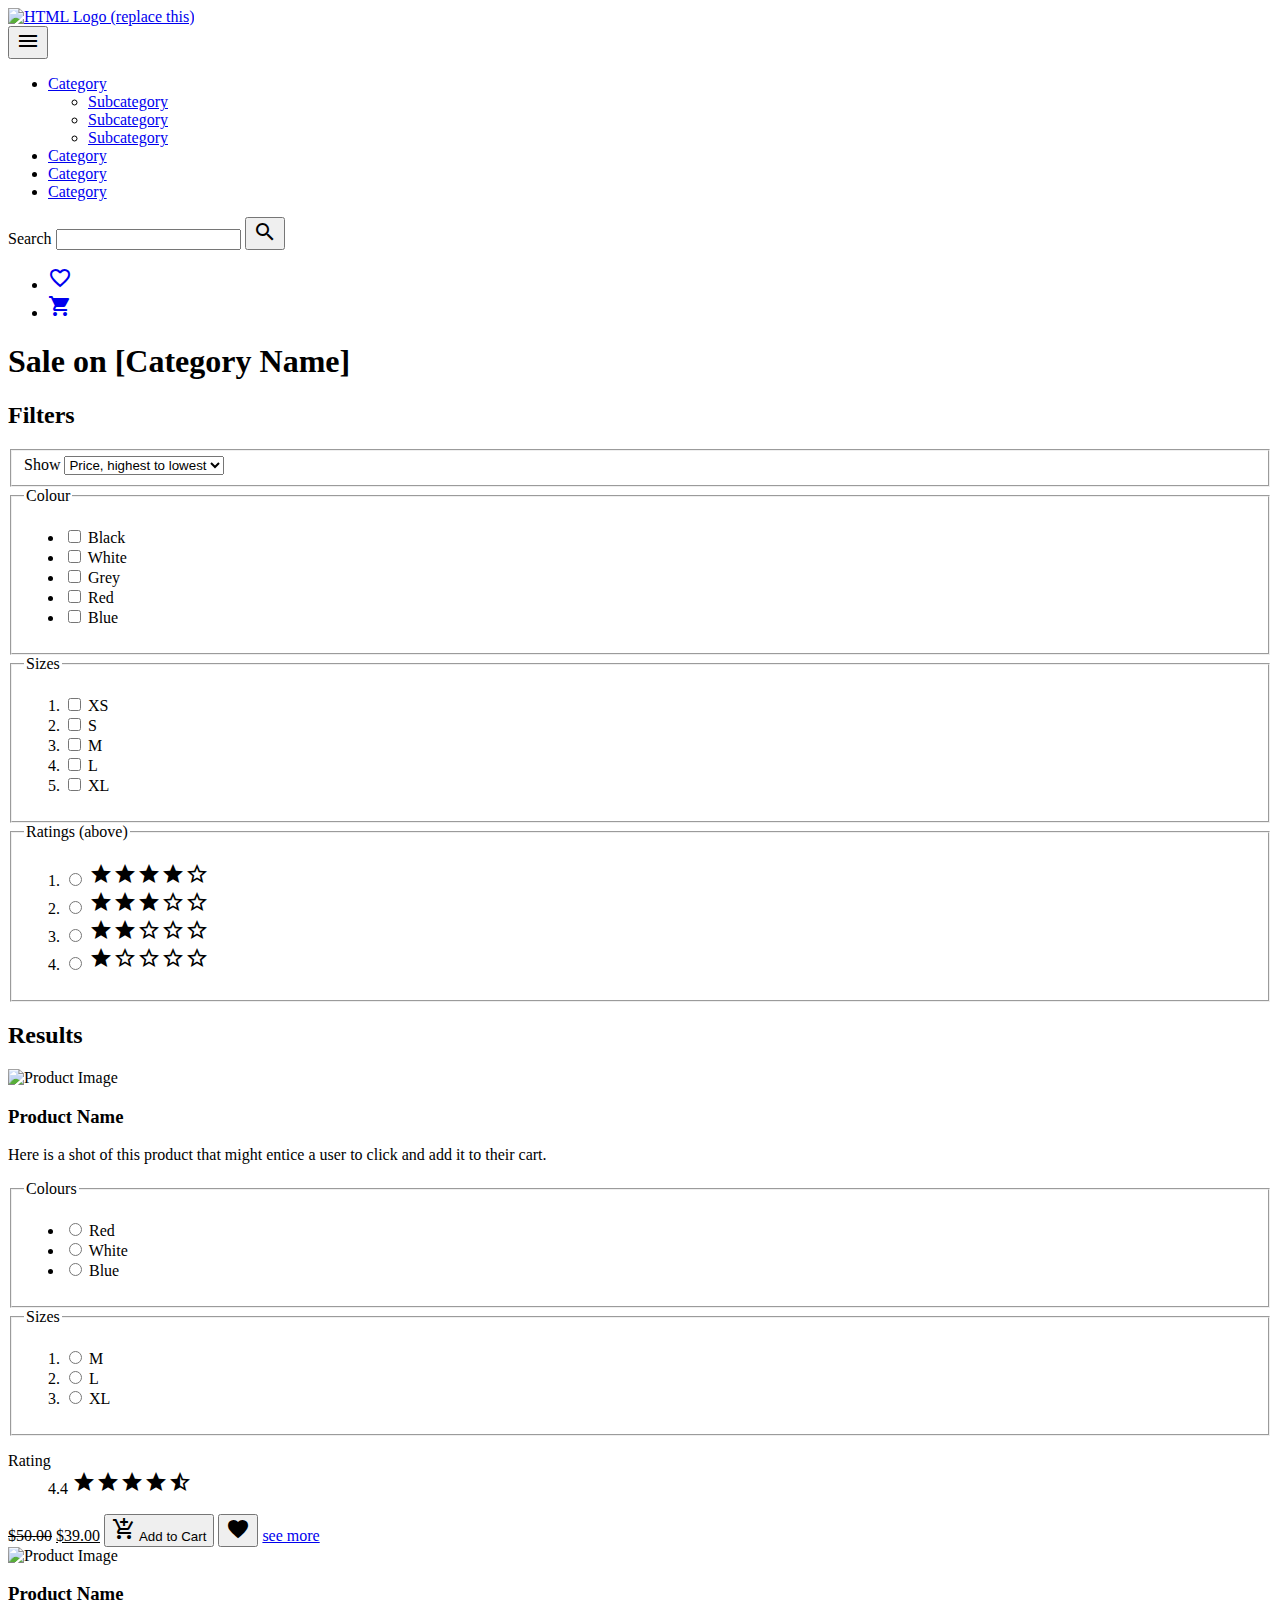
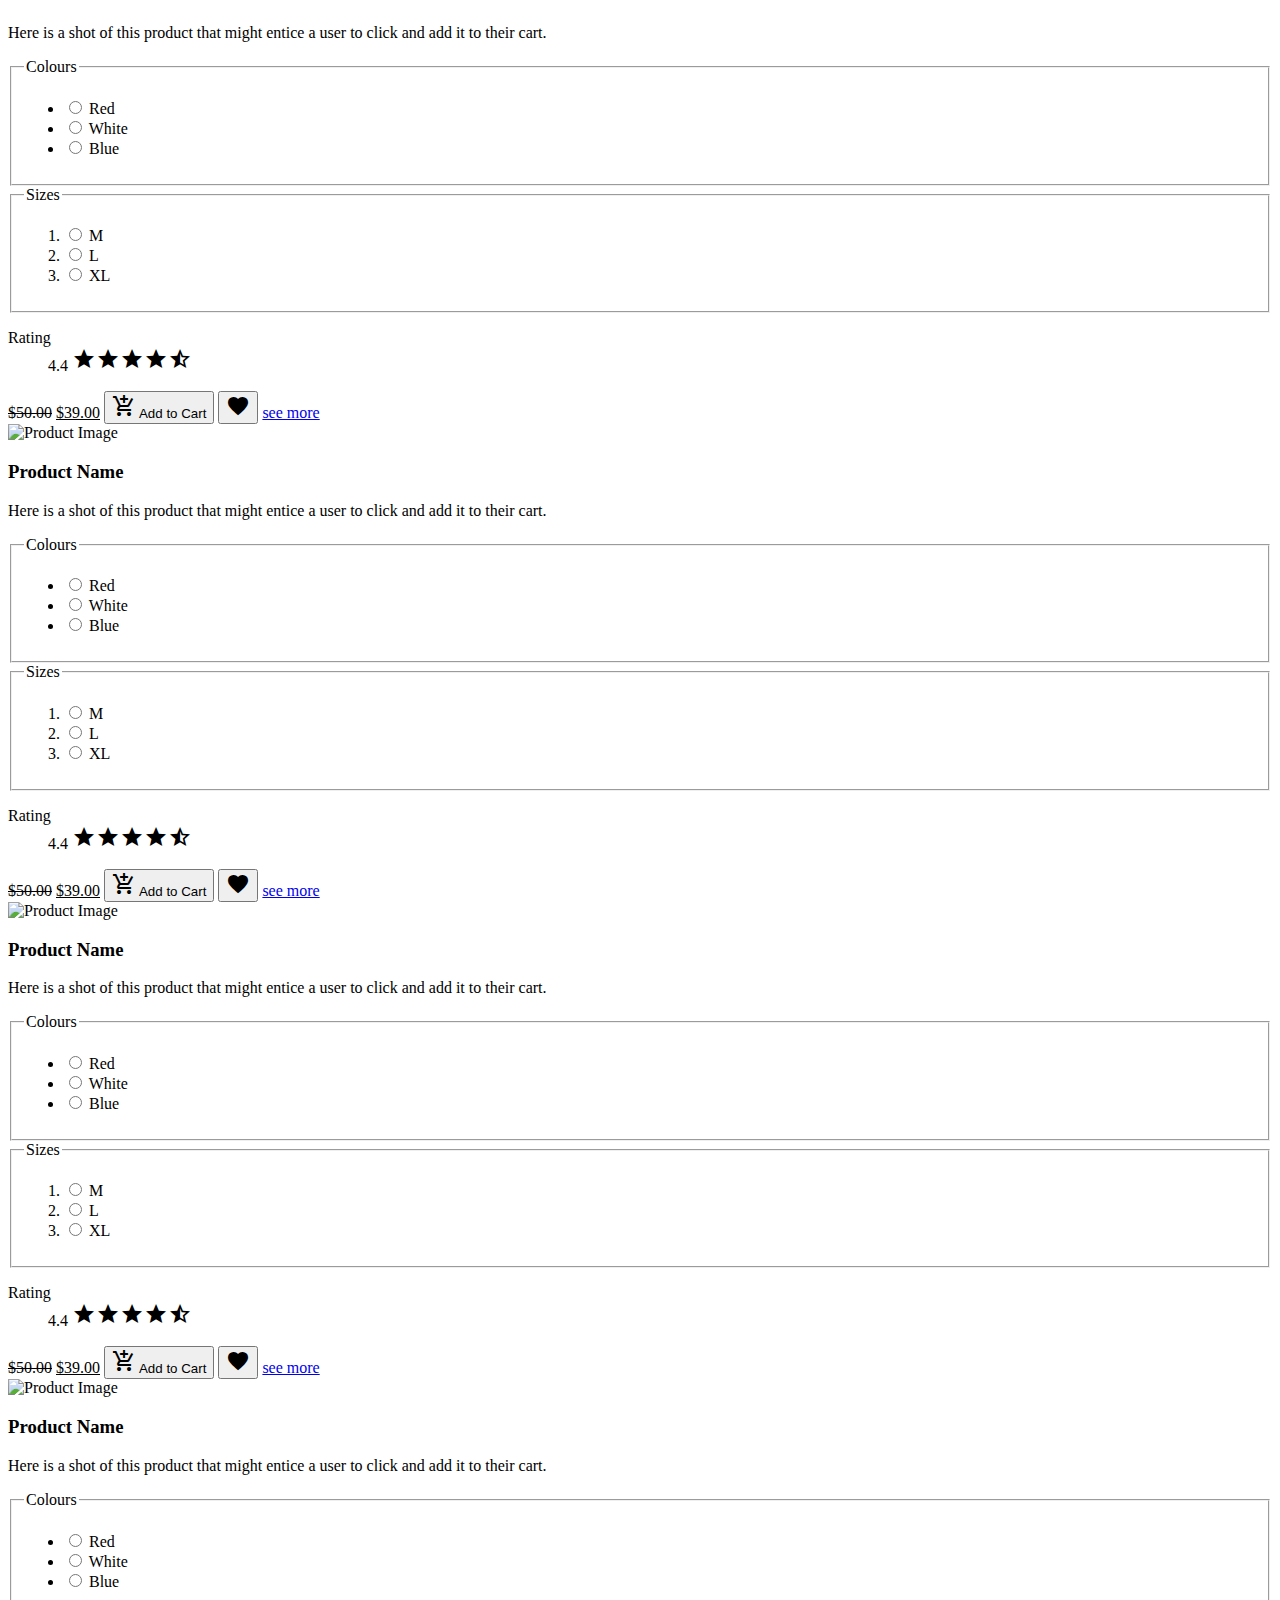
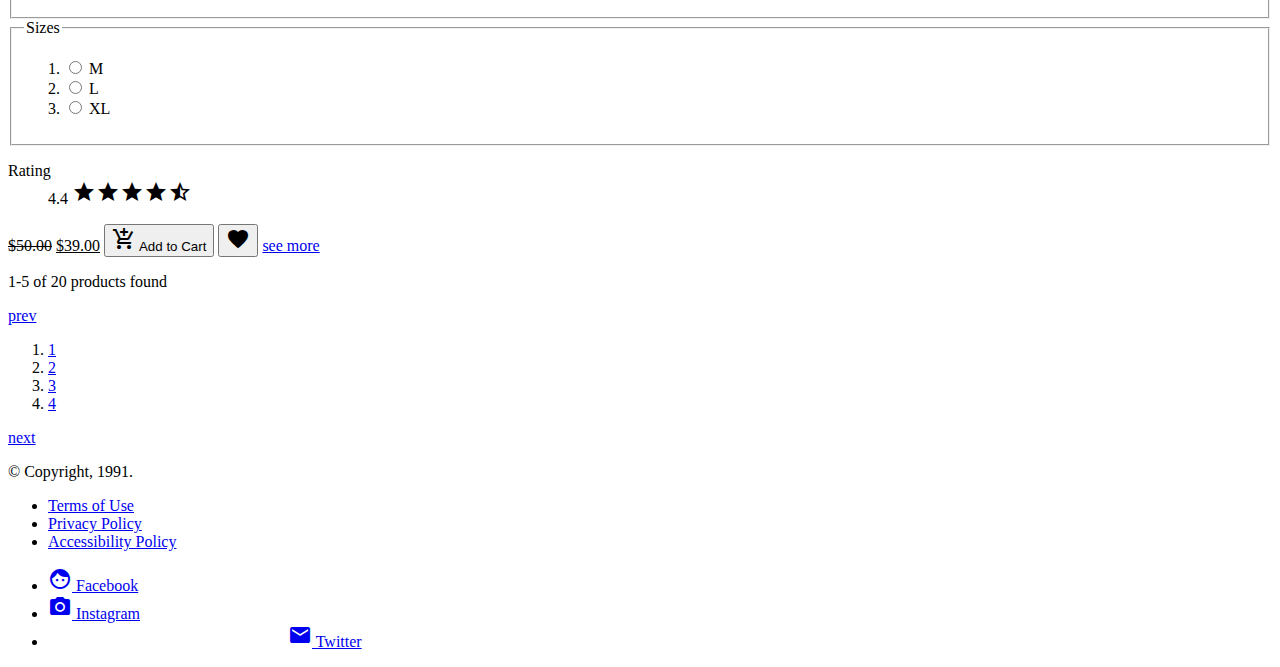
==== index.html @ a8ac1f25 "second commit." ====
<!doctype html>
<html lang="en">
  <head>
    <meta charset="utf-8">
    <meta name="viewport" content="width=device-width, initial-scale=1.0">
    <title>[Document title]</title>
    <meta name="description" content="[A short description]">
    <meta name="author" content="[Your Name]">
    <!-- <link rel="stylesheet" href="css/reset.css"> You may change this "Reset" to "Normalize" if preferred -->
    <link rel="stylesheet" href="https://fonts.googleapis.com/icon?family=Material+Icons">
    <link rel="stylesheet" href="css/index.css">
  </head>
  <body>
    <header>
      <!-- Site logo, replace with your own -->
      <a href="index.html"><img src="img/logo.svg" alt="HTML Logo (replace this)"></a>

      <!-- Navigation menu and toggle button (non-functional) -->
      <nav aria-label="Primary">
        <button type="button">
          <span class="material-icons">menu</span>
        </button>
        <ul>
          <li><a href="#">Category</a>
            <ul>
              <li><a href="#">Subcategory</a></li>
              <li><a href="#">Subcategory</a></li>
              <li><a href="#">Subcategory</a></li>
            </ul>
          </li>
          <li><a href="#">Category</a></li>
          <li><a href="#">Category</a></li>
          <li><a href="#">Category</a></li>
        </ul>
      </nav>

      <!-- Search for a product (non-functional) -->
      <form>
        <label>Search
          <input type="search" name="find" id="find">
        </label>
        <button type="button"><span class="material-icons">search</span></button>
      </form>

      <!-- Additional nav links -->

      <ul>
        <li><a href="#"><span class="material-icons">favorite_border</span></a></li>
        <li><a href="#"><span class="material-icons">shopping_cart</span></a></li>
      </ul>
    </header>

    <main>
      <header>
        <h1>Sale on [Category Name]</h1>

        <!-- Filtering product form -->
        <form>
          <h2>Filters</h2>
          <fieldset>
            <label for="sort">Show</label>
            <select name="sort" id="sort">
              <option value="price-high">Price, highest to lowest</option>
              <option value="price-low">Price, lowest to highest</option>
              <option value="newest">Newest releases</option>
            </select>
          </fieldset>
          <fieldset>
            <legend>Colour</legend>
            <ul>
              <li><input type="checkbox" name="colour" value="black" id="black"> <label for="black">Black</label></li>
              <li><input type="checkbox" name="colour" value="white" id="white"> <label for="white">White</label></li>
              <li><input type="checkbox" name="colour" value="grey" id="grey"> <label for="grey">Grey</label></li>
              <li><input type="checkbox" name="colour" value="red" id="red"> <label for="red">Red</label></li>
              <li><input type="checkbox" name="colour" value="blue" id="blue"> <label for="blue">Blue</label></li>
            </ul>
          </fieldset>
          <fieldset>
            <legend>Sizes</legend>
            <ol>
              <li><input type="checkbox" name="size" value="xs" id="xs"> <label for="xs">XS</label></li>
              <li><input type="checkbox" name="size" value="sm" id="sm"> <label for="sm">S</label></li>
              <li><input type="checkbox" name="size" value="md" id="md"> <label for="md">M</label></li>
              <li><input type="checkbox" name="size" value="lg" id="lg"> <label for="lg">L</label></li>
              <li><input type="checkbox" name="size" value="xl" id="xl"> <label for="xl">XL</label></li>
            </ol>
          </fieldset>
          <fieldset>
            <legend>Ratings (above)</legend>
            <ol>
              <li>
                <input type="radio" name="rating" value="4" id="aboveFour">
                <label for="aboveFour">
                  <span class="material-icons">star</span><span class="material-icons">star</span><span class="material-icons">star</span><span class="material-icons">star</span><span class="material-icons">star_border</span>
                </label>
              </li>
              <li>
                <input type="radio" name="rating" value="3" id="aboveThree">
                <label for="aboveThree">
                  <span class="material-icons">star</span><span class="material-icons">star</span><span class="material-icons">star</span><span class="material-icons">star_border</span><span class="material-icons">star_border</span>
                </label>
              </li>
              <li>
                <input type="radio" name="rating" value="2" id="aboveTwo">
                <label for="aboveTwo">
                  <span class="material-icons">star</span><span class="material-icons">star</span><span class="material-icons">star_border</span><span class="material-icons">star_border</span><span class="material-icons">star_border</span>
                </label>
              </li>
              <li>
                <input type="radio" name="rating" value="1" id="aboveOne">
                <label for="aboveOne">
                  <span class="material-icons">star</span><span class="material-icons">star_border</span><span class="material-icons">star_border</span><span class="material-icons">star_border</span><span class="material-icons">star_border</span>
                </label>
              </li>
            </ol>
          </fieldset>
        </form>
      </header>

      <section>
        <h2>Results</h2>

        <div id="products">
          <!-- Product 1 -->
          <article class="product">
            <header>
              <img src="img/product.jpg" alt="Product Image">
            </header>
            <h3>Product Name</h3>
            <p>Here is a shot of this product that might entice a user to click and add it to their cart.</p>
            <form>
              <fieldset>
                <legend>Colours</legend>
                <ul>
                  <li><label><input type="radio" name="colour" value="r"> <span>Red</span></label></li>
                  <li><label><input type="radio" name="colour" value="w"> <span>White</span></label></li>
                  <li><label><input type="radio" name="colour" value="b"> <span>Blue</span></label></li>
                </ul>
              </fieldset>

              <fieldset>
                <legend>Sizes</legend>
                <ol>
                  <li><label><input type="radio" name="size" value="m"> <span>M</span></label></li>
                  <li><label><input type="radio" name="size" value="l"> <span>L</span></label></li>
                  <li><label><input type="radio" name="size" value="xl"> <span>XL</span></label></li>
                </ol>
              </fieldset>

              <footer>
                <dl>
                  <dt>Rating</dt>
                  <dd>4.4 <span class="material-icons">star</span><span class="material-icons">star</span><span class="material-icons">star</span><span class="material-icons">star</span><span class="material-icons">star_half</span></dd>
                </dl>
                <data value="39"><del>$50.00</del> <ins>$39.00</ins></data>
                <button type="button"><span class="material-icons">add_shopping_cart</span> Add to Cart</button>
                <button type="button"><span class="material-icons">favorite</span></button>
                <a href="#">see more</a>
              </footer>
            </form>
          </article>

          <!-- Product 2 -->
          <article class="product">
            <header>
              <img src="img/product.jpg" alt="Product Image">
            </header>
            <h3>Product Name</h3>
            <p>Here is a shot of this product that might entice a user to click and add it to their cart.</p>
            <form>
              <fieldset>
                <legend>Colours</legend>
                <ul>
                  <li><label><input type="radio" name="colour" value="r"> <span>Red</span></label></li>
                  <li><label><input type="radio" name="colour" value="w"> <span>White</span></label></li>
                  <li><label><input type="radio" name="colour" value="b"> <span>Blue</span></label></li>
                </ul>
              </fieldset>

              <fieldset>
                <legend>Sizes</legend>
                <ol>
                  <li><label><input type="radio" name="size" value="m"> <span>M</span></label></li>
                  <li><label><input type="radio" name="size" value="l"> <span>L</span></label></li>
                  <li><label><input type="radio" name="size" value="xl"> <span>XL</span></label></li>
                </ol>
              </fieldset>

              <footer>
                <dl>
                  <dt>Rating</dt>
                  <dd>4.4 <span class="material-icons">star</span><span class="material-icons">star</span><span class="material-icons">star</span><span class="material-icons">star</span><span class="material-icons">star_half</span></dd>
                </dl>
                <data value="39"><del>$50.00</del> <ins>$39.00</ins></data>
                <button type="button"><span class="material-icons">add_shopping_cart</span> Add to Cart</button>
                <button type="button"><span class="material-icons">favorite</span></button>
                <a href="#">see more</a>
              </footer>
            </form>
          </article>

          <!-- Product 3 -->
          <article class="product">
            <header>
              <img src="img/product.jpg" alt="Product Image">
            </header>
            <h3>Product Name</h3>
            <p>Here is a shot of this product that might entice a user to click and add it to their cart.</p>
            <form>
              <fieldset>
                <legend>Colours</legend>
                <ul>
                  <li><label><input type="radio" name="colour" value="r"> <span>Red</span></label></li>
                  <li><label><input type="radio" name="colour" value="w"> <span>White</span></label></li>
                  <li><label><input type="radio" name="colour" value="b"> <span>Blue</span></label></li>
                </ul>
              </fieldset>

              <fieldset>
                <legend>Sizes</legend>
                <ol>
                  <li><label><input type="radio" name="size" value="m"> <span>M</span></label></li>
                  <li><label><input type="radio" name="size" value="l"> <span>L</span></label></li>
                  <li><label><input type="radio" name="size" value="xl"> <span>XL</span></label></li>
                </ol>
              </fieldset>

              <footer>
                <dl>
                  <dt>Rating</dt>
                  <dd>4.4 <span class="material-icons">star</span><span class="material-icons">star</span><span class="material-icons">star</span><span class="material-icons">star</span><span class="material-icons">star_half</span></dd>
                </dl>
                <data value="39"><del>$50.00</del> <ins>$39.00</ins></data>
                <button type="button"><span class="material-icons">add_shopping_cart</span> Add to Cart</button>
                <button type="button"><span class="material-icons">favorite</span></button>
                <a href="#">see more</a>
              </footer>
            </form>
          </article>
    
          <!-- Product 4 -->
          <article class="product">
            <header>
              <img src="img/product.jpg" alt="Product Image">
            </header>
            <h3>Product Name</h3>
            <p>Here is a shot of this product that might entice a user to click and add it to their cart.</p>
            <form>
              <fieldset>
                <legend>Colours</legend>
                <ul>
                  <li><label><input type="radio" name="colour" value="r"> <span>Red</span></label></li>
                  <li><label><input type="radio" name="colour" value="w"> <span>White</span></label></li>
                  <li><label><input type="radio" name="colour" value="b"> <span>Blue</span></label></li>
                </ul>
              </fieldset>

              <fieldset>
                <legend>Sizes</legend>
                <ol>
                  <li><label><input type="radio" name="size" value="m"> <span>M</span></label></li>
                  <li><label><input type="radio" name="size" value="l"> <span>L</span></label></li>
                  <li><label><input type="radio" name="size" value="xl"> <span>XL</span></label></li>
                </ol>
              </fieldset>

              <footer>
                <dl>
                  <dt>Rating</dt>
                  <dd>4.4 <span class="material-icons">star</span><span class="material-icons">star</span><span class="material-icons">star</span><span class="material-icons">star</span><span class="material-icons">star_half</span></dd>
                </dl>
                <data value="39"><del>$50.00</del> <ins>$39.00</ins></data>
                <button type="button"><span class="material-icons">add_shopping_cart</span> Add to Cart</button>
                <button type="button"><span class="material-icons">favorite</span></button>
                <a href="#">see more</a>
              </footer>
            </form>
          </article>

          <!-- Product 5 -->
          <article class="product">
            <header>
              <img src="img/product.jpg" alt="Product Image">
            </header>
            <h3>Product Name</h3>
            <p>Here is a shot of this product that might entice a user to click and add it to their cart.</p>
            <form>
              <fieldset>
                <legend>Colours</legend>
                <ul>
                  <li><label><input type="radio" name="colour" value="r"> <span>Red</span></label></li>
                  <li><label><input type="radio" name="colour" value="w"> <span>White</span></label></li>
                  <li><label><input type="radio" name="colour" value="b"> <span>Blue</span></label></li>
                </ul>
              </fieldset>

              <fieldset>
                <legend>Sizes</legend>
                <ol>
                  <li><label><input type="radio" name="size" value="m"> <span>M</span></label></li>
                  <li><label><input type="radio" name="size" value="l"> <span>L</span></label></li>
                  <li><label><input type="radio" name="size" value="xl"> <span>XL</span></label></li>
                </ol>
              </fieldset>

              <footer>
                <dl>
                  <dt>Rating</dt>
                  <dd>4.4 <span class="material-icons">star</span><span class="material-icons">star</span><span class="material-icons">star</span><span class="material-icons">star</span><span class="material-icons">star_half</span></dd>
                </dl>
                <data value="39"><del>$50.00</del> <ins>$39.00</ins></data>
                <button type="button"><span class="material-icons">add_shopping_cart</span> Add to Cart</button>
                <button type="button"><span class="material-icons">favorite</span></button>
                <a href="#">see more</a>
              </footer>
            </form>
          </article>
        </div>
      </section>

      <footer>
        <p>1-5 of 20 products found</p>
        <nav aria-label="Product Pages">
          <a href="#" aria-label="Previous page">prev</a>
          <ol>
            <li><a href="#" aria-label="Current Page, Page 1" aria-current="true">1</a></li>
            <li><a href="#" aria-label="Page 2">2</a></li>
            <li><a href="#" aria-label="Page 3">3</a></li>
            <li><a href="#" aria-label="Page 4">4</a></li>
          </ol>
          <a href="#" aria-label="Next page">next</a>
        </nav>
      </footer>
    </main>

    <footer>
      <p>&copy; Copyright, 1991.</p>
      <nav aria-label="Legal">
        <ul>
          <li><a href="#">Terms of Use</a></li>
          <li><a href="#">Privacy Policy</a></li>
          <li><a href="#">Accessibility Policy</a></li>
        </ul>
      </nav>
      <ul>
        <li><a href="#"><span class="material-icons">face</span> Facebook</a></li>
        <li><a href="#"><span class="material-icons">camera_alt</span> Instagram</a></li>
        <li><a href="#"><span class="material-icons">alternate_email</span> Twitter</a></li>
      </ul>
    </footer>

    <script src="js/index.js"></script>
  </body>
</html>
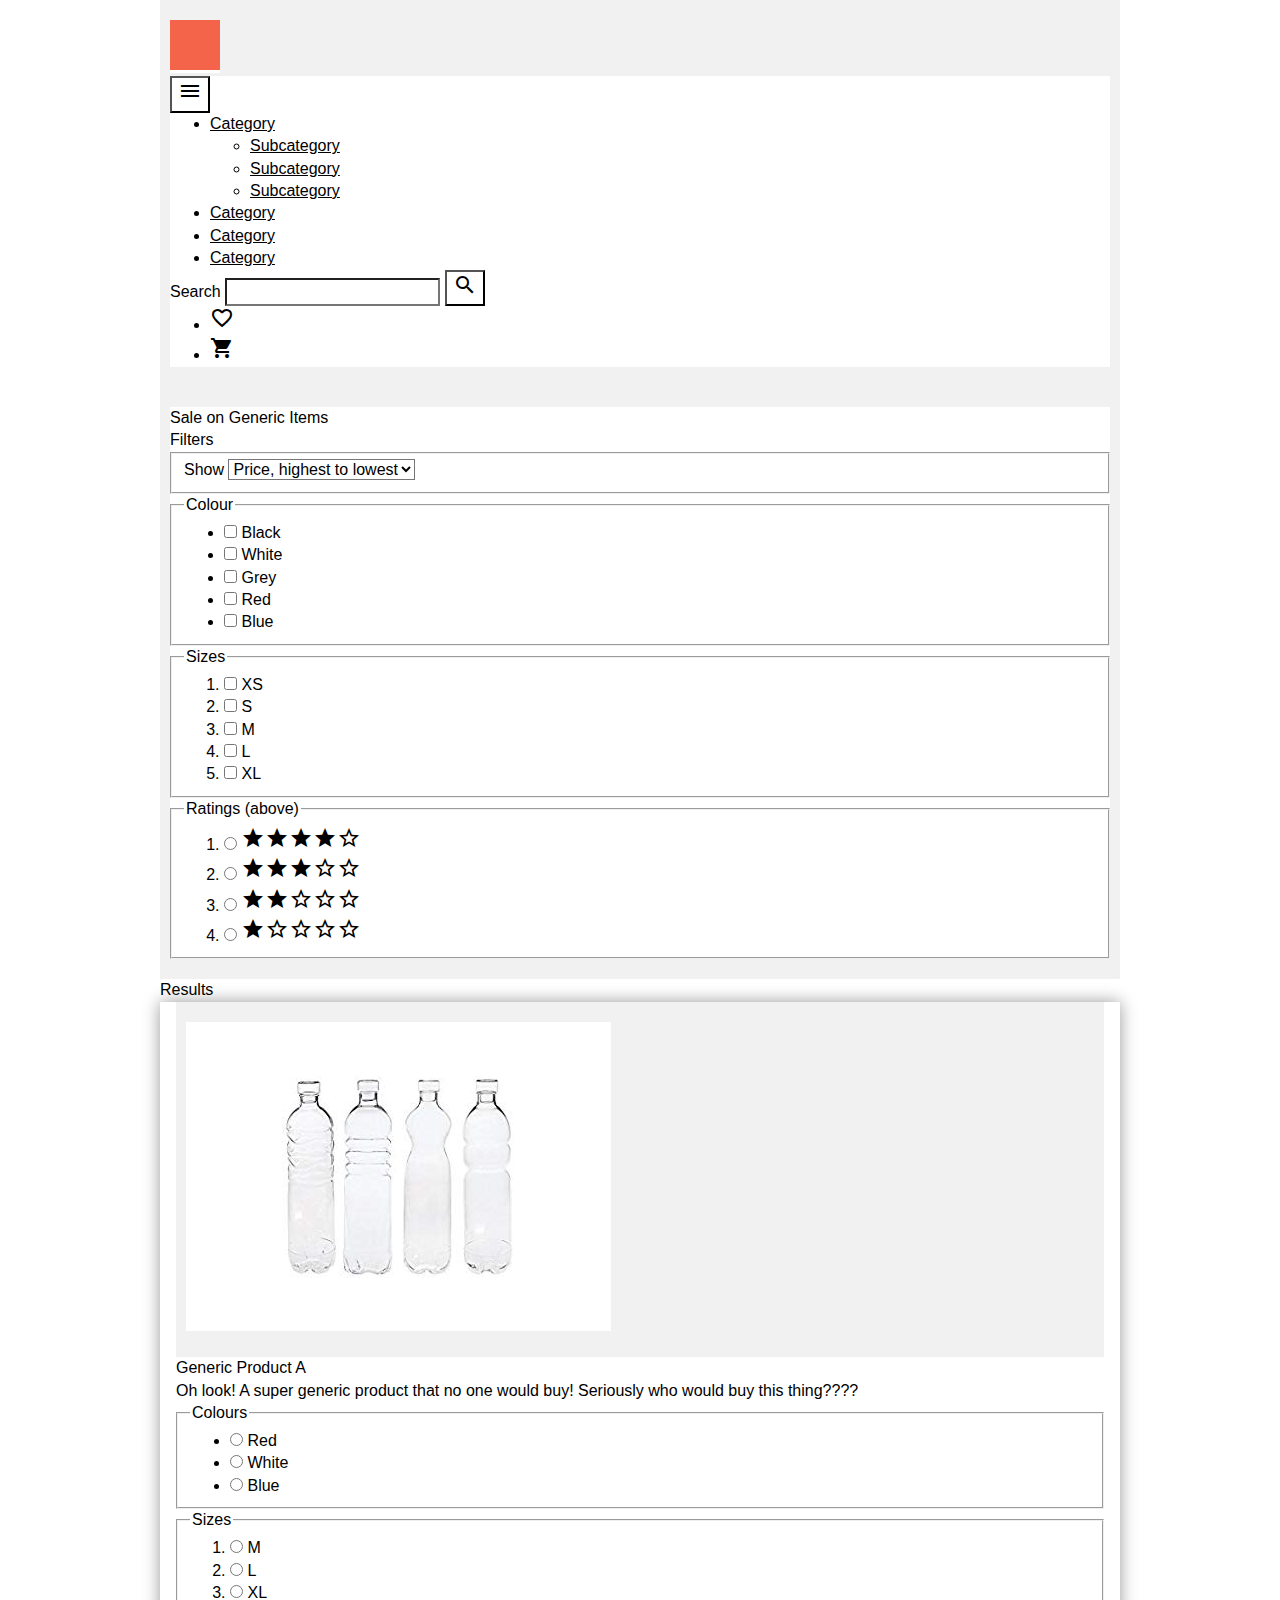
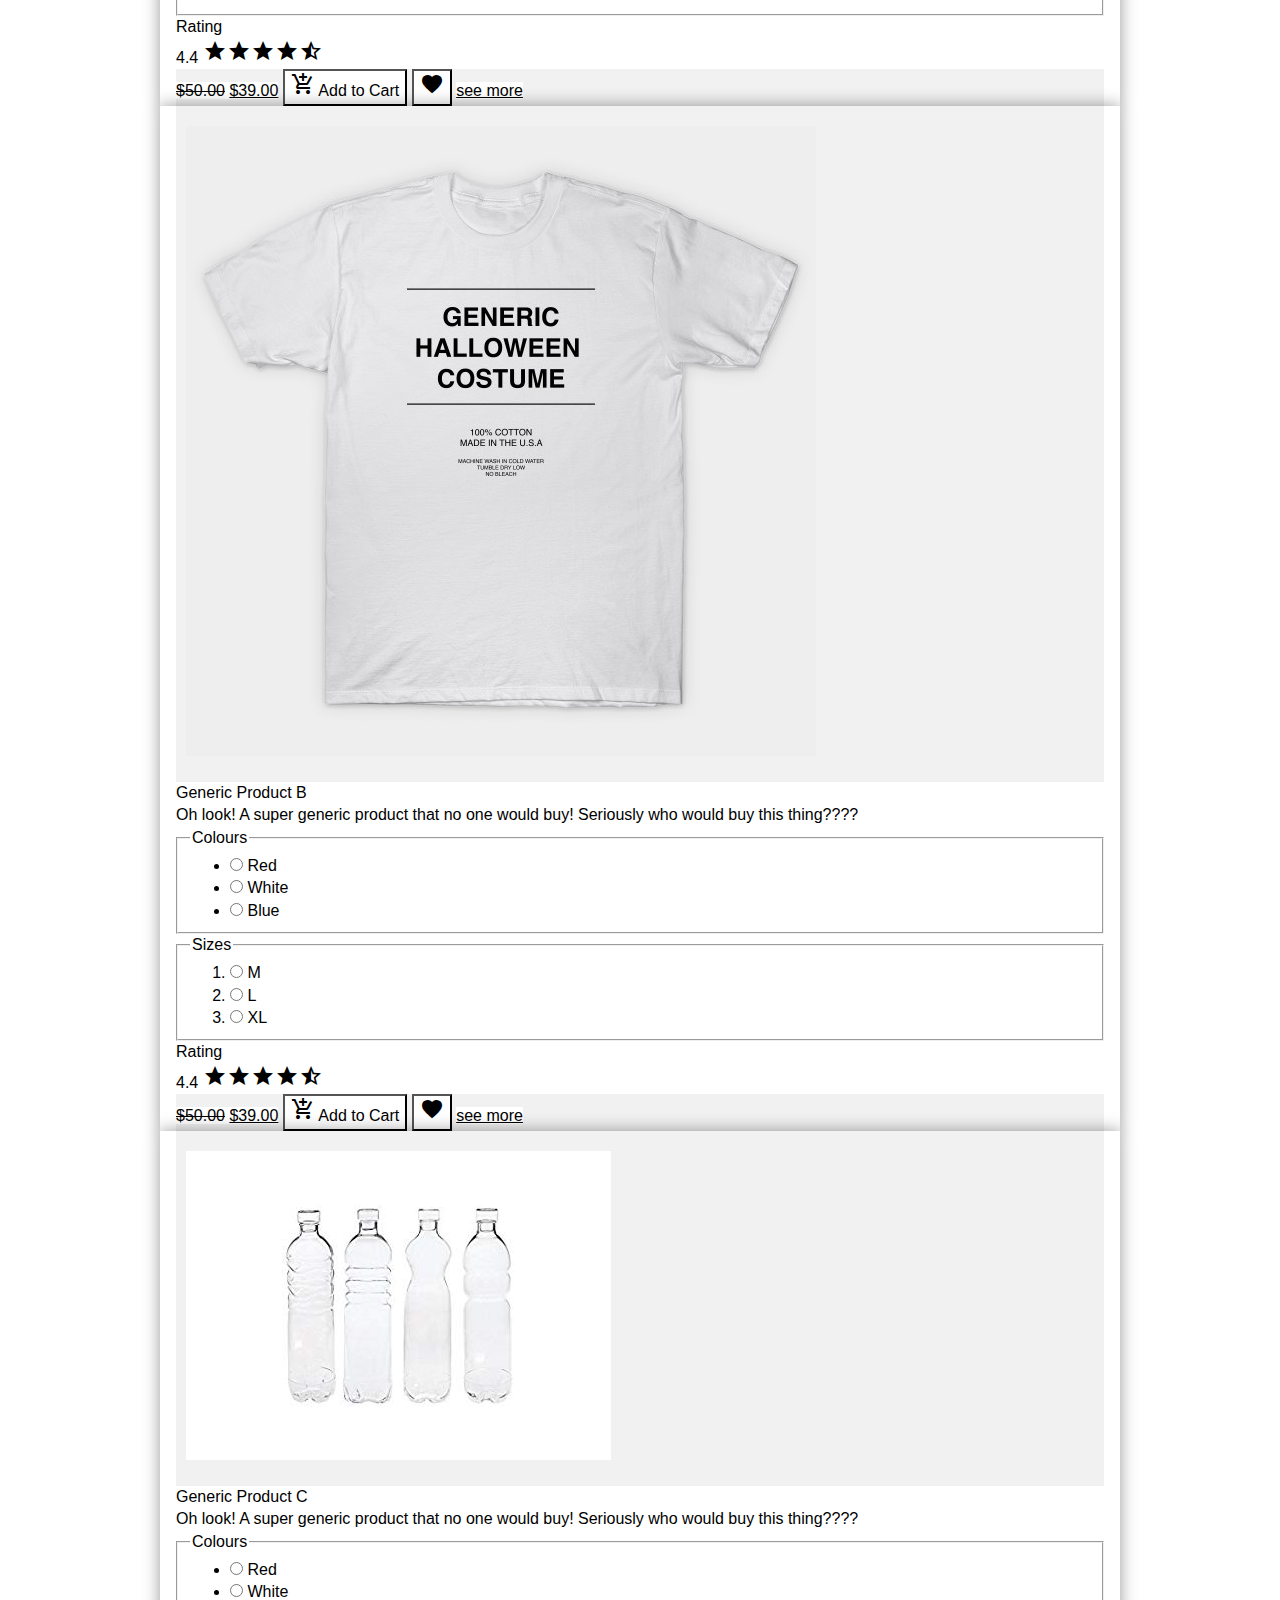
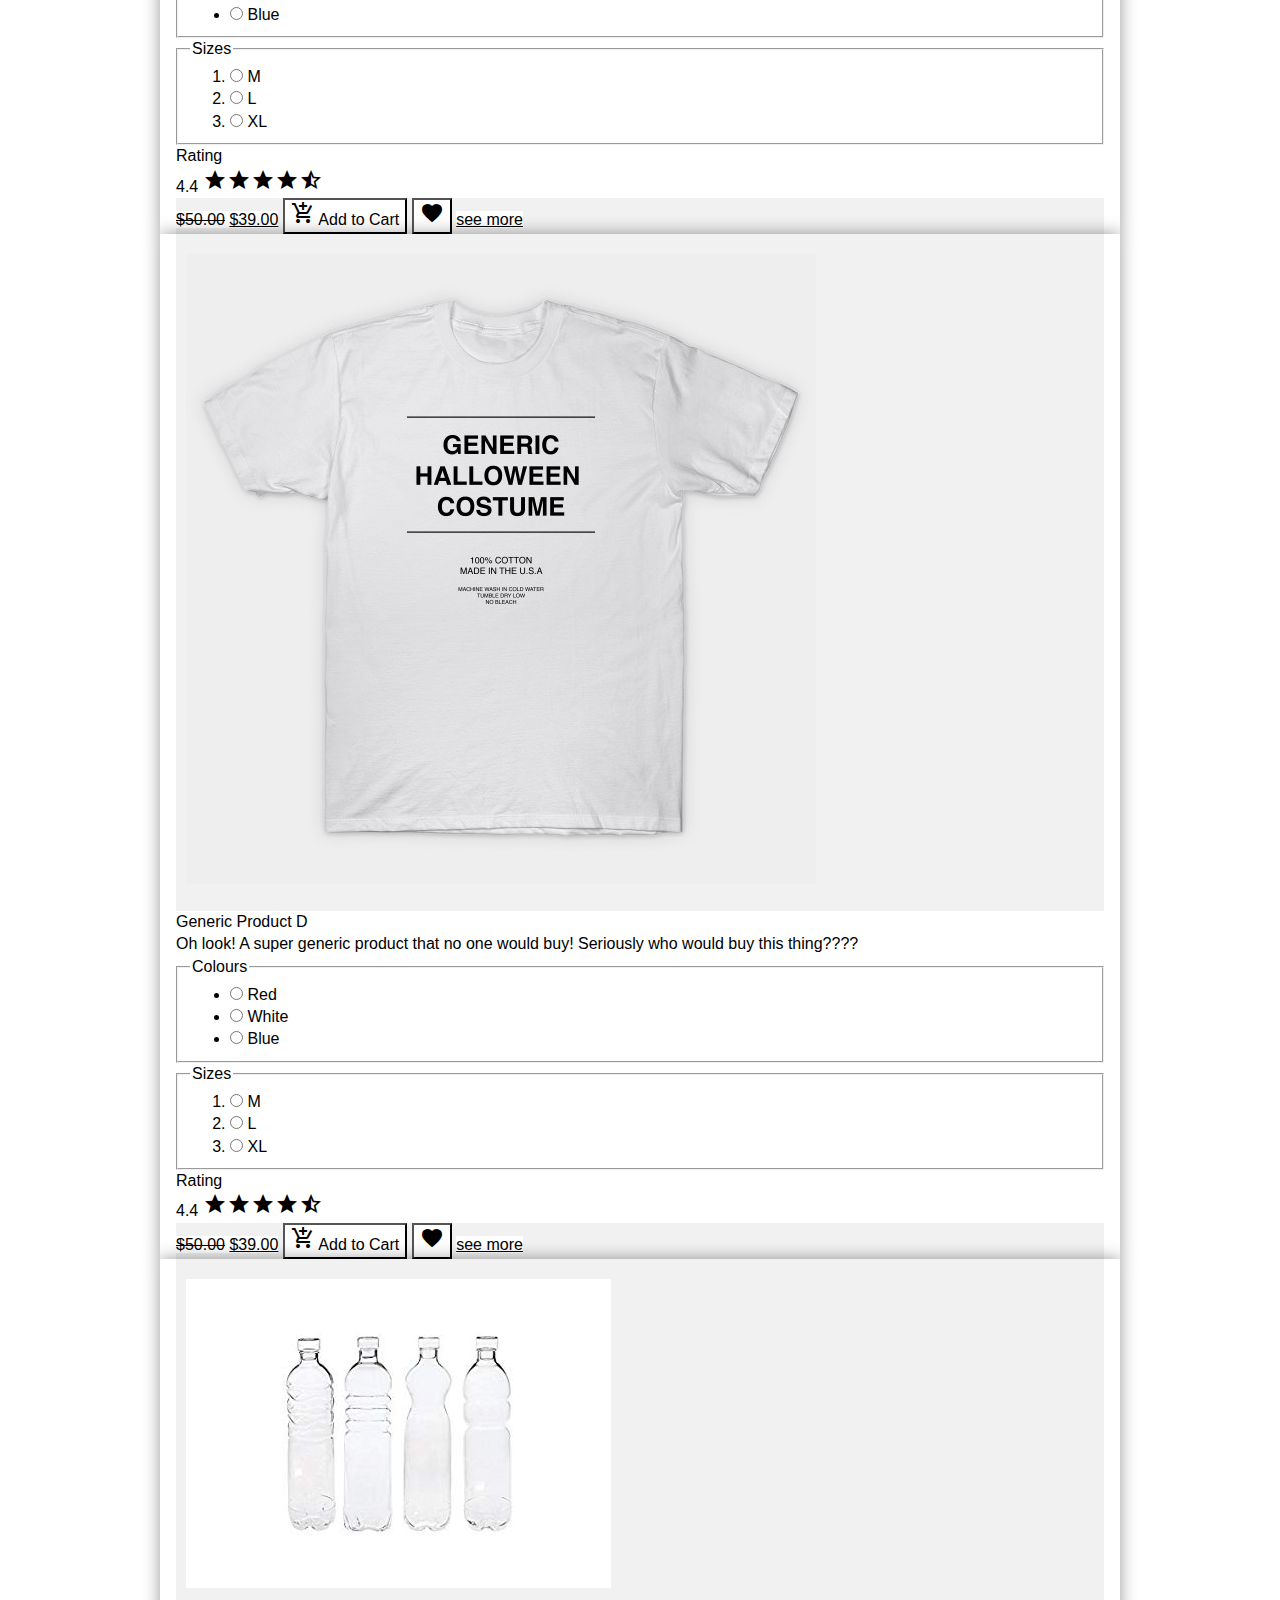
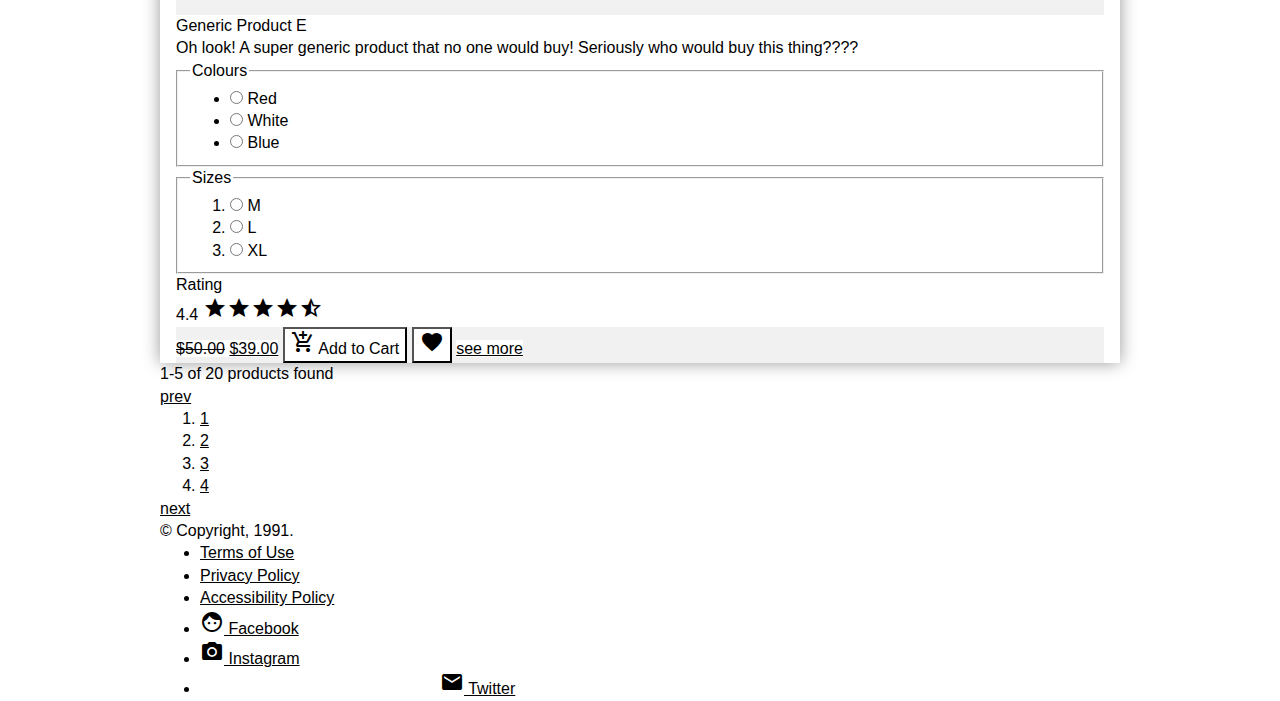
==== commit 2254daf9: "salvaged first." ====
--- a/index.html
+++ b/index.html
@@ -3,17 +3,17 @@
   <head>
     <meta charset="utf-8">
     <meta name="viewport" content="width=device-width, initial-scale=1.0">
-    <title>[Document title]</title>
-    <meta name="description" content="[A short description]">
-    <meta name="author" content="[Your Name]">
-    <!-- <link rel="stylesheet" href="css/reset.css"> You may change this "Reset" to "Normalize" if preferred -->
+    <title>General Store</title>
+    <meta name="description" content="A general store that sells generic items, like t-shirts and water bottles">
+    <meta name="author" content="AJ Radianti">
+    <!-- <link rel="stylesheet" href="css/reset.css"> -->
     <link rel="stylesheet" href="https://fonts.googleapis.com/icon?family=Material+Icons">
     <link rel="stylesheet" href="css/index.css">
   </head>
   <body>
     <header>
-      <!-- Site logo, replace with your own -->
-      <a href="index.html"><img src="img/logo.svg" alt="HTML Logo (replace this)"></a>
+      <!-- LOGO -->
+      <a href="index.html"><img src="img/logo50x50.png" alt="General Store"></a>
 
       <!-- Navigation menu and toggle button (non-functional) -->
       <nav aria-label="Primary">
@@ -52,7 +52,7 @@
 
     <main>
       <header>
-        <h1>Sale on [Category Name]</h1>
+        <h1>Sale on Generic Items</h1>
 
         <!-- Filtering product form -->
         <form>
@@ -124,10 +124,10 @@
           <!-- Product 1 -->
           <article class="product">
             <header>
-              <img src="img/product.jpg" alt="Product Image">
-            </header>
-            <h3>Product Name</h3>
-            <p>Here is a shot of this product that might entice a user to click and add it to their cart.</p>
+              <img src="img/product-a.jpg" alt="Product Image">
+            </header>
+            <h3>Generic Product A</h3>
+            <p>Oh look! A super generic product that no one would buy! Seriously who would buy this thing????</p>
             <form>
               <fieldset>
                 <legend>Colours</legend>
@@ -163,10 +163,10 @@
           <!-- Product 2 -->
           <article class="product">
             <header>
-              <img src="img/product.jpg" alt="Product Image">
-            </header>
-            <h3>Product Name</h3>
-            <p>Here is a shot of this product that might entice a user to click and add it to their cart.</p>
+              <img src="img/product-b.jpg" alt="Product Image">
+            </header>
+            <h3>Generic Product B</h3>
+            <p>Oh look! A super generic product that no one would buy! Seriously who would buy this thing????</p>
             <form>
               <fieldset>
                 <legend>Colours</legend>
@@ -202,10 +202,10 @@
           <!-- Product 3 -->
           <article class="product">
             <header>
-              <img src="img/product.jpg" alt="Product Image">
-            </header>
-            <h3>Product Name</h3>
-            <p>Here is a shot of this product that might entice a user to click and add it to their cart.</p>
+              <img src="img/product-a.jpg" alt="Product Image">
+            </header>
+            <h3>Generic Product C</h3>
+            <p>Oh look! A super generic product that no one would buy! Seriously who would buy this thing????</p>
             <form>
               <fieldset>
                 <legend>Colours</legend>
@@ -241,10 +241,10 @@
           <!-- Product 4 -->
           <article class="product">
             <header>
-              <img src="img/product.jpg" alt="Product Image">
-            </header>
-            <h3>Product Name</h3>
-            <p>Here is a shot of this product that might entice a user to click and add it to their cart.</p>
+              <img src="img/product-b.jpg" alt="Product Image">
+            </header>
+            <h3>Generic Product D</h3>
+            <p>Oh look! A super generic product that no one would buy! Seriously who would buy this thing????</p>
             <form>
               <fieldset>
                 <legend>Colours</legend>
@@ -280,10 +280,10 @@
           <!-- Product 5 -->
           <article class="product">
             <header>
-              <img src="img/product.jpg" alt="Product Image">
-            </header>
-            <h3>Product Name</h3>
-            <p>Here is a shot of this product that might entice a user to click and add it to their cart.</p>
+              <img src="img/product-a.jpg" alt="Product Image">
+            </header>
+            <h3>Generic Product E</h3>
+            <p>Oh look! A super generic product that no one would buy! Seriously who would buy this thing????</p>
             <form>
               <fieldset>
                 <legend>Colours</legend>
--- a/css/index.css
+++ b/css/index.css
@@ -0,0 +1,112 @@
+/* general */
+
+* {
+    background: white;
+    color: black;
+    font: 1em/1.4em helvetica, sans-serif;    
+    margin: 0;
+}
+
+
+
+
+
+
+
+/* top bar */
+
+
+
+
+/* products */
+body {
+    background-color: #ddd;
+    color: #111;
+    font: 1em helvetica, arial, sans-serif;
+  }
+
+.products {
+    display: grid;
+    grid-gap: 1em;
+}
+  
+.column-view {
+    grid-template-columns: 1fr 1fr;
+}
+  
+.product {
+    background-color: #fff;
+    padding: 0 1em;
+    /* margin: 1em 0; */
+    overflow: hidden;
+    box-shadow: 0 0 1em rgba(0,0,0,0.4);
+    position: relative;
+}
+
+
+
+header {
+	overflow: hidden;
+	background-color: #f1f1f1;
+	padding: 20px 10px;
+}
+ 
+.header a {
+	float: left;
+	text-align: center;
+	text-decoration: none;
+	font-size: 18px;
+	line-height: 25px;
+	color: black;
+	border-radius: 0;
+	padding: 12px;
+}
+  
+#logo {
+	font-size: 25px;
+	font-weight: bold;
+}
+  
+.header a:hover {
+	background-color: green;
+	color: white;
+}
+  
+.header a.active {
+	background-color: white;
+	color: gray;
+}
+  
+.header-right {
+	float: right;
+}
+
+footer {
+	background-color: #f1f1f1;
+}
+/* Mobile Styles */
+@media only screen and (max-width: 400px) {
+	.header a {
+		float: none;
+		display: block;
+		text-align: center;
+	}
+	.header-right {
+		float: none;
+	}
+	main {
+		width: 300px;
+	}
+
+	footer {
+		width: 300px;
+	}
+}
+
+/* Desktop Styles */
+@media only screen and (min-width: 961px) {
+	body {
+		width: 960px;
+		margin: 0 auto;
+	}
+}
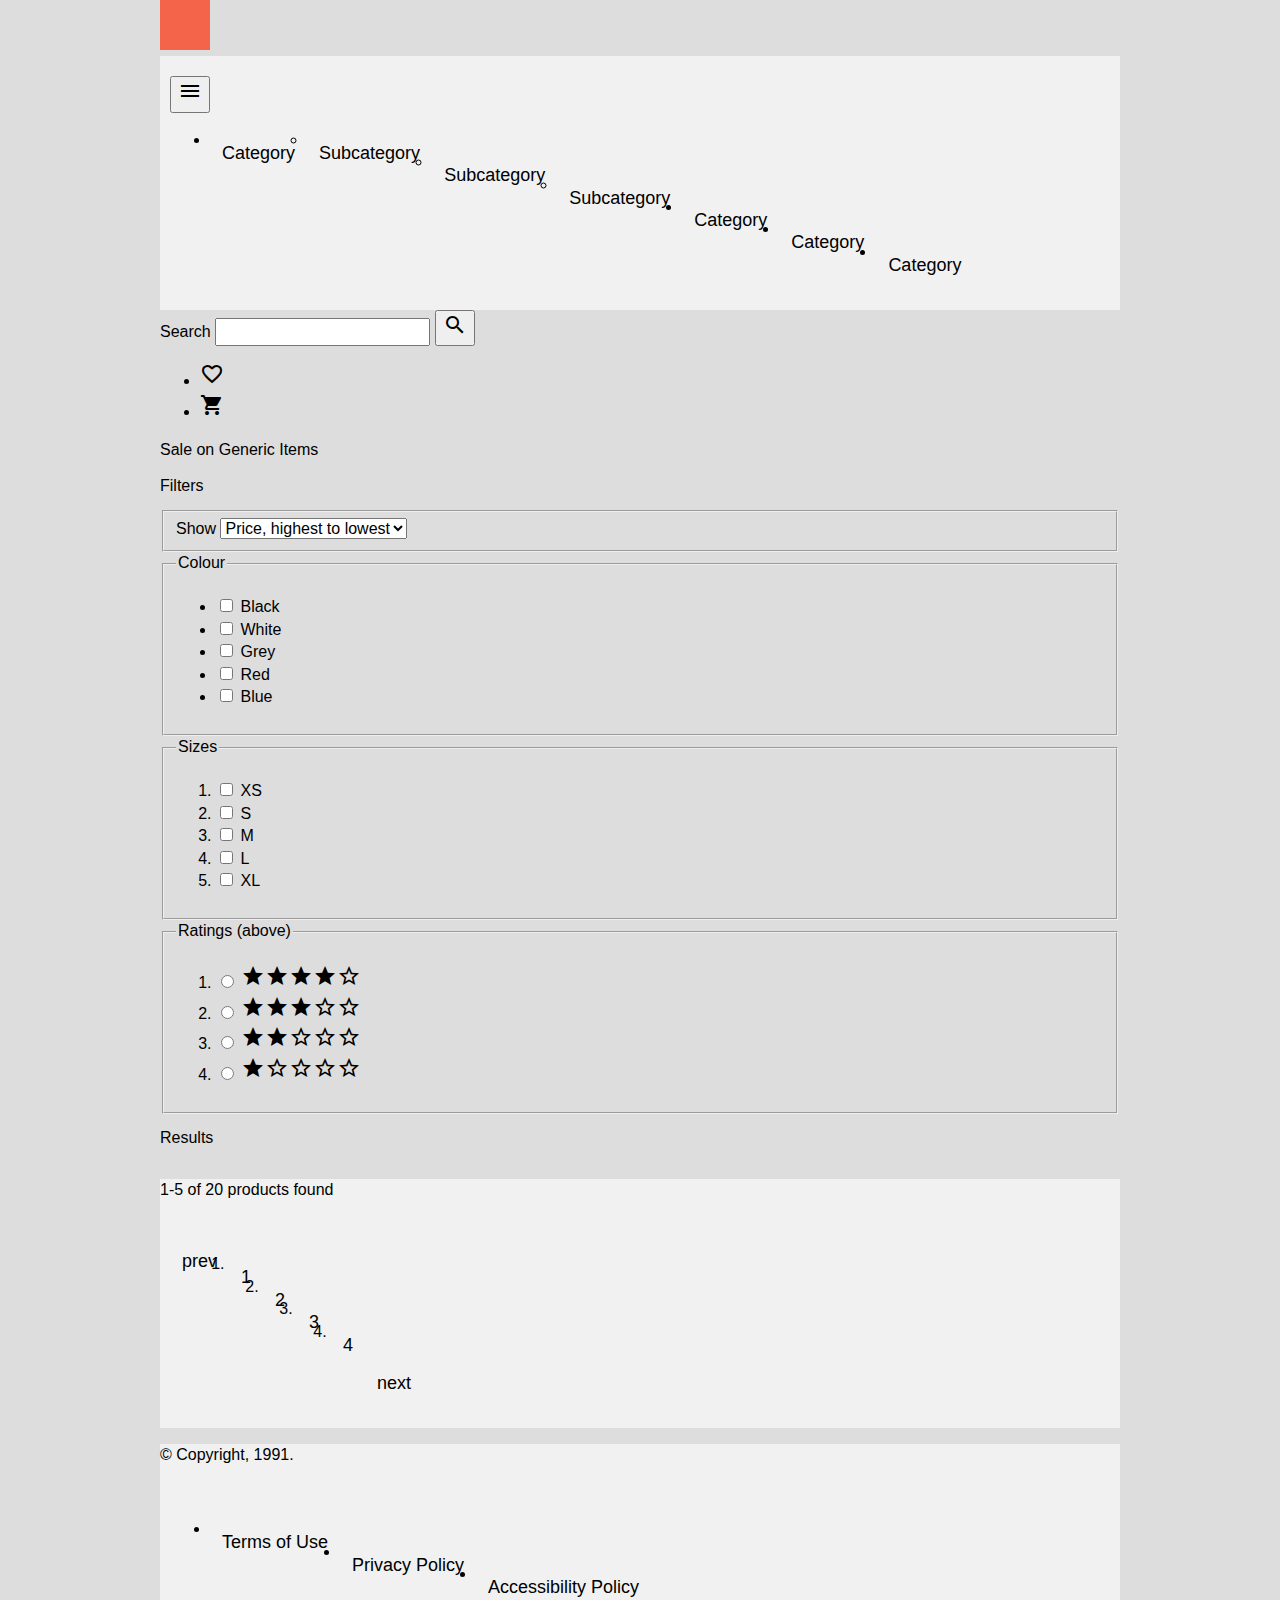
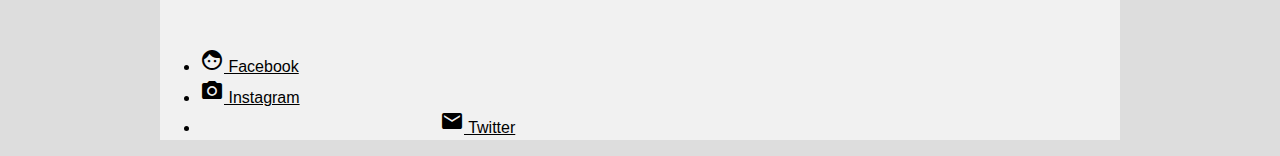
==== commit d08f6634: "final commit????" ====
--- a/index.html
+++ b/index.html
@@ -119,203 +119,7 @@
 
       <section>
         <h2>Results</h2>
-
-        <div id="products">
-          <!-- Product 1 -->
-          <article class="product">
-            <header>
-              <img src="img/product-a.jpg" alt="Product Image">
-            </header>
-            <h3>Generic Product A</h3>
-            <p>Oh look! A super generic product that no one would buy! Seriously who would buy this thing????</p>
-            <form>
-              <fieldset>
-                <legend>Colours</legend>
-                <ul>
-                  <li><label><input type="radio" name="colour" value="r"> <span>Red</span></label></li>
-                  <li><label><input type="radio" name="colour" value="w"> <span>White</span></label></li>
-                  <li><label><input type="radio" name="colour" value="b"> <span>Blue</span></label></li>
-                </ul>
-              </fieldset>
-
-              <fieldset>
-                <legend>Sizes</legend>
-                <ol>
-                  <li><label><input type="radio" name="size" value="m"> <span>M</span></label></li>
-                  <li><label><input type="radio" name="size" value="l"> <span>L</span></label></li>
-                  <li><label><input type="radio" name="size" value="xl"> <span>XL</span></label></li>
-                </ol>
-              </fieldset>
-
-              <footer>
-                <dl>
-                  <dt>Rating</dt>
-                  <dd>4.4 <span class="material-icons">star</span><span class="material-icons">star</span><span class="material-icons">star</span><span class="material-icons">star</span><span class="material-icons">star_half</span></dd>
-                </dl>
-                <data value="39"><del>$50.00</del> <ins>$39.00</ins></data>
-                <button type="button"><span class="material-icons">add_shopping_cart</span> Add to Cart</button>
-                <button type="button"><span class="material-icons">favorite</span></button>
-                <a href="#">see more</a>
-              </footer>
-            </form>
-          </article>
-
-          <!-- Product 2 -->
-          <article class="product">
-            <header>
-              <img src="img/product-b.jpg" alt="Product Image">
-            </header>
-            <h3>Generic Product B</h3>
-            <p>Oh look! A super generic product that no one would buy! Seriously who would buy this thing????</p>
-            <form>
-              <fieldset>
-                <legend>Colours</legend>
-                <ul>
-                  <li><label><input type="radio" name="colour" value="r"> <span>Red</span></label></li>
-                  <li><label><input type="radio" name="colour" value="w"> <span>White</span></label></li>
-                  <li><label><input type="radio" name="colour" value="b"> <span>Blue</span></label></li>
-                </ul>
-              </fieldset>
-
-              <fieldset>
-                <legend>Sizes</legend>
-                <ol>
-                  <li><label><input type="radio" name="size" value="m"> <span>M</span></label></li>
-                  <li><label><input type="radio" name="size" value="l"> <span>L</span></label></li>
-                  <li><label><input type="radio" name="size" value="xl"> <span>XL</span></label></li>
-                </ol>
-              </fieldset>
-
-              <footer>
-                <dl>
-                  <dt>Rating</dt>
-                  <dd>4.4 <span class="material-icons">star</span><span class="material-icons">star</span><span class="material-icons">star</span><span class="material-icons">star</span><span class="material-icons">star_half</span></dd>
-                </dl>
-                <data value="39"><del>$50.00</del> <ins>$39.00</ins></data>
-                <button type="button"><span class="material-icons">add_shopping_cart</span> Add to Cart</button>
-                <button type="button"><span class="material-icons">favorite</span></button>
-                <a href="#">see more</a>
-              </footer>
-            </form>
-          </article>
-
-          <!-- Product 3 -->
-          <article class="product">
-            <header>
-              <img src="img/product-a.jpg" alt="Product Image">
-            </header>
-            <h3>Generic Product C</h3>
-            <p>Oh look! A super generic product that no one would buy! Seriously who would buy this thing????</p>
-            <form>
-              <fieldset>
-                <legend>Colours</legend>
-                <ul>
-                  <li><label><input type="radio" name="colour" value="r"> <span>Red</span></label></li>
-                  <li><label><input type="radio" name="colour" value="w"> <span>White</span></label></li>
-                  <li><label><input type="radio" name="colour" value="b"> <span>Blue</span></label></li>
-                </ul>
-              </fieldset>
-
-              <fieldset>
-                <legend>Sizes</legend>
-                <ol>
-                  <li><label><input type="radio" name="size" value="m"> <span>M</span></label></li>
-                  <li><label><input type="radio" name="size" value="l"> <span>L</span></label></li>
-                  <li><label><input type="radio" name="size" value="xl"> <span>XL</span></label></li>
-                </ol>
-              </fieldset>
-
-              <footer>
-                <dl>
-                  <dt>Rating</dt>
-                  <dd>4.4 <span class="material-icons">star</span><span class="material-icons">star</span><span class="material-icons">star</span><span class="material-icons">star</span><span class="material-icons">star_half</span></dd>
-                </dl>
-                <data value="39"><del>$50.00</del> <ins>$39.00</ins></data>
-                <button type="button"><span class="material-icons">add_shopping_cart</span> Add to Cart</button>
-                <button type="button"><span class="material-icons">favorite</span></button>
-                <a href="#">see more</a>
-              </footer>
-            </form>
-          </article>
-    
-          <!-- Product 4 -->
-          <article class="product">
-            <header>
-              <img src="img/product-b.jpg" alt="Product Image">
-            </header>
-            <h3>Generic Product D</h3>
-            <p>Oh look! A super generic product that no one would buy! Seriously who would buy this thing????</p>
-            <form>
-              <fieldset>
-                <legend>Colours</legend>
-                <ul>
-                  <li><label><input type="radio" name="colour" value="r"> <span>Red</span></label></li>
-                  <li><label><input type="radio" name="colour" value="w"> <span>White</span></label></li>
-                  <li><label><input type="radio" name="colour" value="b"> <span>Blue</span></label></li>
-                </ul>
-              </fieldset>
-
-              <fieldset>
-                <legend>Sizes</legend>
-                <ol>
-                  <li><label><input type="radio" name="size" value="m"> <span>M</span></label></li>
-                  <li><label><input type="radio" name="size" value="l"> <span>L</span></label></li>
-                  <li><label><input type="radio" name="size" value="xl"> <span>XL</span></label></li>
-                </ol>
-              </fieldset>
-
-              <footer>
-                <dl>
-                  <dt>Rating</dt>
-                  <dd>4.4 <span class="material-icons">star</span><span class="material-icons">star</span><span class="material-icons">star</span><span class="material-icons">star</span><span class="material-icons">star_half</span></dd>
-                </dl>
-                <data value="39"><del>$50.00</del> <ins>$39.00</ins></data>
-                <button type="button"><span class="material-icons">add_shopping_cart</span> Add to Cart</button>
-                <button type="button"><span class="material-icons">favorite</span></button>
-                <a href="#">see more</a>
-              </footer>
-            </form>
-          </article>
-
-          <!-- Product 5 -->
-          <article class="product">
-            <header>
-              <img src="img/product-a.jpg" alt="Product Image">
-            </header>
-            <h3>Generic Product E</h3>
-            <p>Oh look! A super generic product that no one would buy! Seriously who would buy this thing????</p>
-            <form>
-              <fieldset>
-                <legend>Colours</legend>
-                <ul>
-                  <li><label><input type="radio" name="colour" value="r"> <span>Red</span></label></li>
-                  <li><label><input type="radio" name="colour" value="w"> <span>White</span></label></li>
-                  <li><label><input type="radio" name="colour" value="b"> <span>Blue</span></label></li>
-                </ul>
-              </fieldset>
-
-              <fieldset>
-                <legend>Sizes</legend>
-                <ol>
-                  <li><label><input type="radio" name="size" value="m"> <span>M</span></label></li>
-                  <li><label><input type="radio" name="size" value="l"> <span>L</span></label></li>
-                  <li><label><input type="radio" name="size" value="xl"> <span>XL</span></label></li>
-                </ol>
-              </fieldset>
-
-              <footer>
-                <dl>
-                  <dt>Rating</dt>
-                  <dd>4.4 <span class="material-icons">star</span><span class="material-icons">star</span><span class="material-icons">star</span><span class="material-icons">star</span><span class="material-icons">star_half</span></dd>
-                </dl>
-                <data value="39"><del>$50.00</del> <ins>$39.00</ins></data>
-                <button type="button"><span class="material-icons">add_shopping_cart</span> Add to Cart</button>
-                <button type="button"><span class="material-icons">favorite</span></button>
-                <a href="#">see more</a>
-              </footer>
-            </form>
-          </article>
-        </div>
+          <div id="products" class="products"></div>
       </section>
 
       <footer>
--- a/css/index.css
+++ b/css/index.css
@@ -1,29 +1,43 @@
 /* general */
 
 * {
-    background: white;
     color: black;
     font: 1em/1.4em helvetica, sans-serif;    
-    margin: 0;
 }
 
+body {
+    background-color: #ddd;
+}
 
+footer {
+	background-color: #f1f1f1;
+}
 
+/* nav bar */
 
+nav {
+	overflow: hidden;
+	background-color: #f1f1f1;
+	padding: 20px 10px;
+}
 
+nav a{
+    float: left;
+	text-align: center;
+	text-decoration: none;
+	font-size: 18px;
+	line-height: 25px;
+	color: black;
+	border-radius: 0;
+	padding: 12px;
+}
 
-
-/* top bar */
-
-
-
+nav a:hover {
+    background-color: green;
+	color: white;
+}
 
 /* products */
-body {
-    background-color: #ddd;
-    color: #111;
-    font: 1em helvetica, arial, sans-serif;
-  }
 
 .products {
     display: grid;
@@ -43,47 +57,31 @@
     position: relative;
 }
 
-
-
-header {
-	overflow: hidden;
-	background-color: #f1f1f1;
-	padding: 20px 10px;
+.product-cost {
+    position: absolute;
+    top: 0.5em;
+    right: 0.5em;
+    font-size: 2em;
+    font-weight: bold;
 }
- 
-.header a {
-	float: left;
-	text-align: center;
-	text-decoration: none;
-	font-size: 18px;
-	line-height: 25px;
-	color: black;
-	border-radius: 0;
-	padding: 12px;
-}
-  
-#logo {
-	font-size: 25px;
-	font-weight: bold;
-}
-  
-.header a:hover {
-	background-color: green;
-	color: white;
-}
-  
-.header a.active {
-	background-color: white;
-	color: gray;
-}
-  
-.header-right {
-	float: right;
+.product-cost::before {
+    content: "$";
+    font-size: 0.75em;
+    vertical-align: top;
 }
 
-footer {
-	background-color: #f1f1f1;
+.product-img {
+    width: 10em;
 }
+
+.clothing {
+    border-left: 0.5em solid magenta;
+}
+
+.garbage {
+    border-left: 0.5em solid greenyellow;
+}
+
 /* Mobile Styles */
 @media only screen and (max-width: 400px) {
 	.header a {
